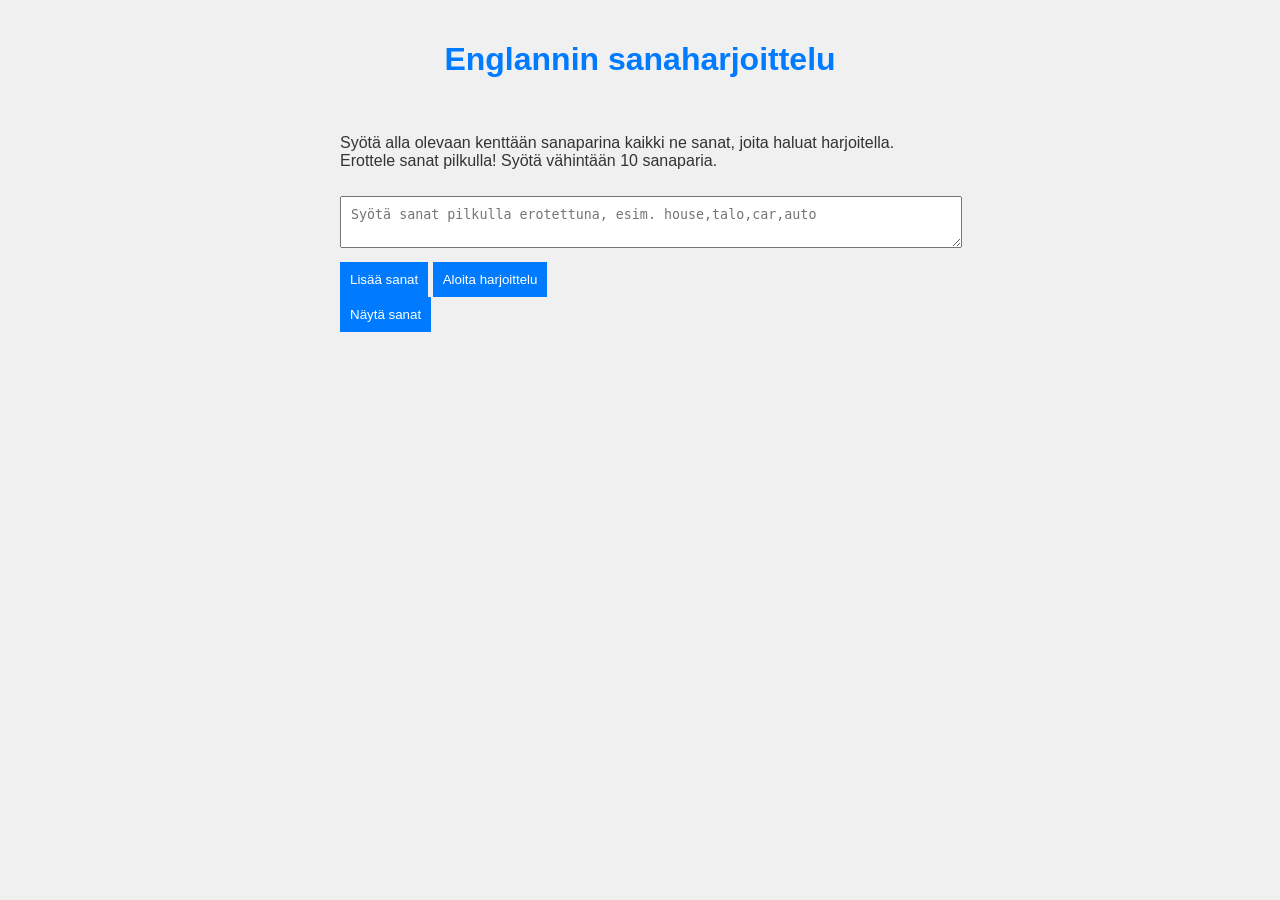
==== wordpracticing.html @ e47b3ae4 "Add main files to repository" ====
<!DOCTYPE html>
<html lang="fi">
<head>
    <meta charset="UTF-8">
    <meta name="viewport" content="width=device-width, initial-scale=1.0">
    <title>Sanaharjoittelu</title>
    <link rel="stylesheet" href="wordpracticing.css">
</head>
<body>
    <h1>Englannin sanaharjoittelu</h1>
    <br>
    <p>Syötä alla olevaan kenttään sanaparina kaikki ne sanat, joita haluat harjoitella. Erottele sanat pilkulla! Syötä vähintään 10 sanaparia.</p>
    <!-- Lomake sanalistan syöttämiseen -->
    <div id="input-section">
        <textarea id="word-list" placeholder="Syötä sanat pilkulla erotettuna, esim. house,talo,car,auto"></textarea><button onclick="addWords()">Lisää sanat</button>
        <button id="add-words" onclick="startPractice()">Aloita harjoittelu</button>
    </div>
    <div>
        <button onclick="showWords()">Näytä sanat</button>
        <p id="show"></p>
    </div>

    <!-- Harjoittelunäkymä -->
    <div id="practice-section" style="display: none;">
        <p id="word-to-translate"></p>
        <input type="text" id="user-translation" placeholder="Kirjoita käännös tähän">
        <span><button onclick="checkAnswer()">Tarkista vastaus</button></span><span><button id="stop-btn" onclick="stopPractise()">Lopeta harjoittelu</button></span>
        <p id="feedback"></p>
    </div>

    <script src="words.js"></script>
</body>
</html>
---- wordpracticing.css ----
body {
    font-family: Arial, sans-serif;
    max-width: 600px;
    margin: 0 auto;
    padding: 20px;
    background-color: #f0f0f0;
    color: #333;
}

h1 {
    text-align: center;
    color: #007bff;
}

textarea, input[type="text"] {
    width: 100%;
    padding: 10px;
    margin: 10px 0;
}

button {
    padding: 10px;
    background-color: #007bff;
    color: white;
    border: none;
    cursor: pointer;
}

button:hover {
    background-color: #0056b3;
}

#feedback {
    margin-top: 15px;
    font-weight: bold;
}

#stop-btn {
    color: white;
    background-color: #5eaafa;
    
}
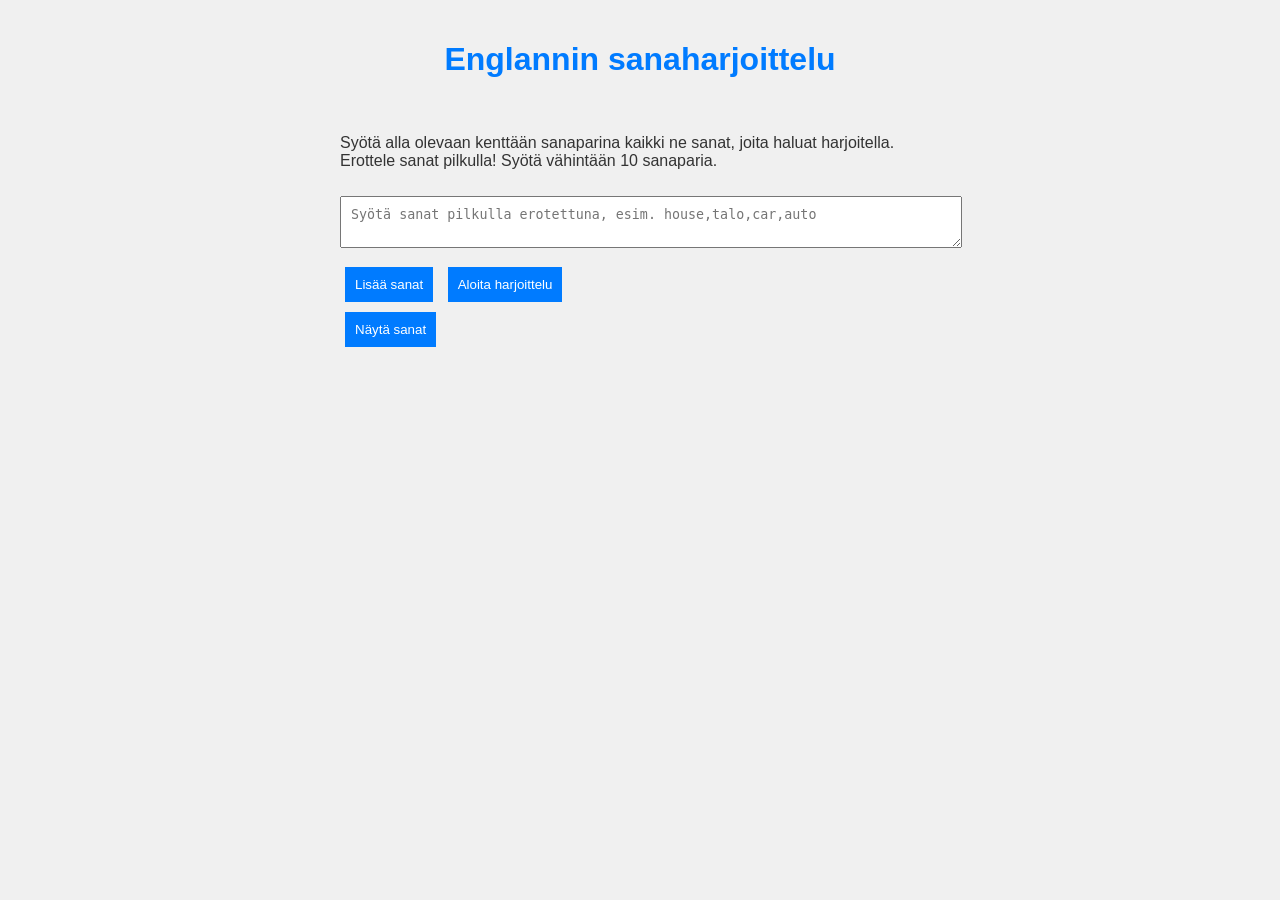
==== commit 967f2d85: "updates" ====
--- a/wordpracticing.html
+++ b/wordpracticing.html
@@ -16,7 +16,7 @@
         <button id="add-words" onclick="startPractice()">Aloita harjoittelu</button>
     </div>
     <div>
-        <button onclick="showWords()">Näytä sanat</button>
+        <button id="show-words" onclick="showWords()">Näytä sanat</button>
         <p id="show"></p>
     </div>
 
@@ -31,3 +31,4 @@
     <script src="words.js"></script>
 </body>
 </html>
+<!--cat, kissa, dog, koira, sheep, lammas, horse, hevonen, guinea pig, marsu, rat, rotta-->
--- a/wordpracticing.css
+++ b/wordpracticing.css
@@ -39,4 +39,7 @@
     color: white;
     background-color: #5eaafa;
     
+}
+button {
+    margin: 5px;
 }
